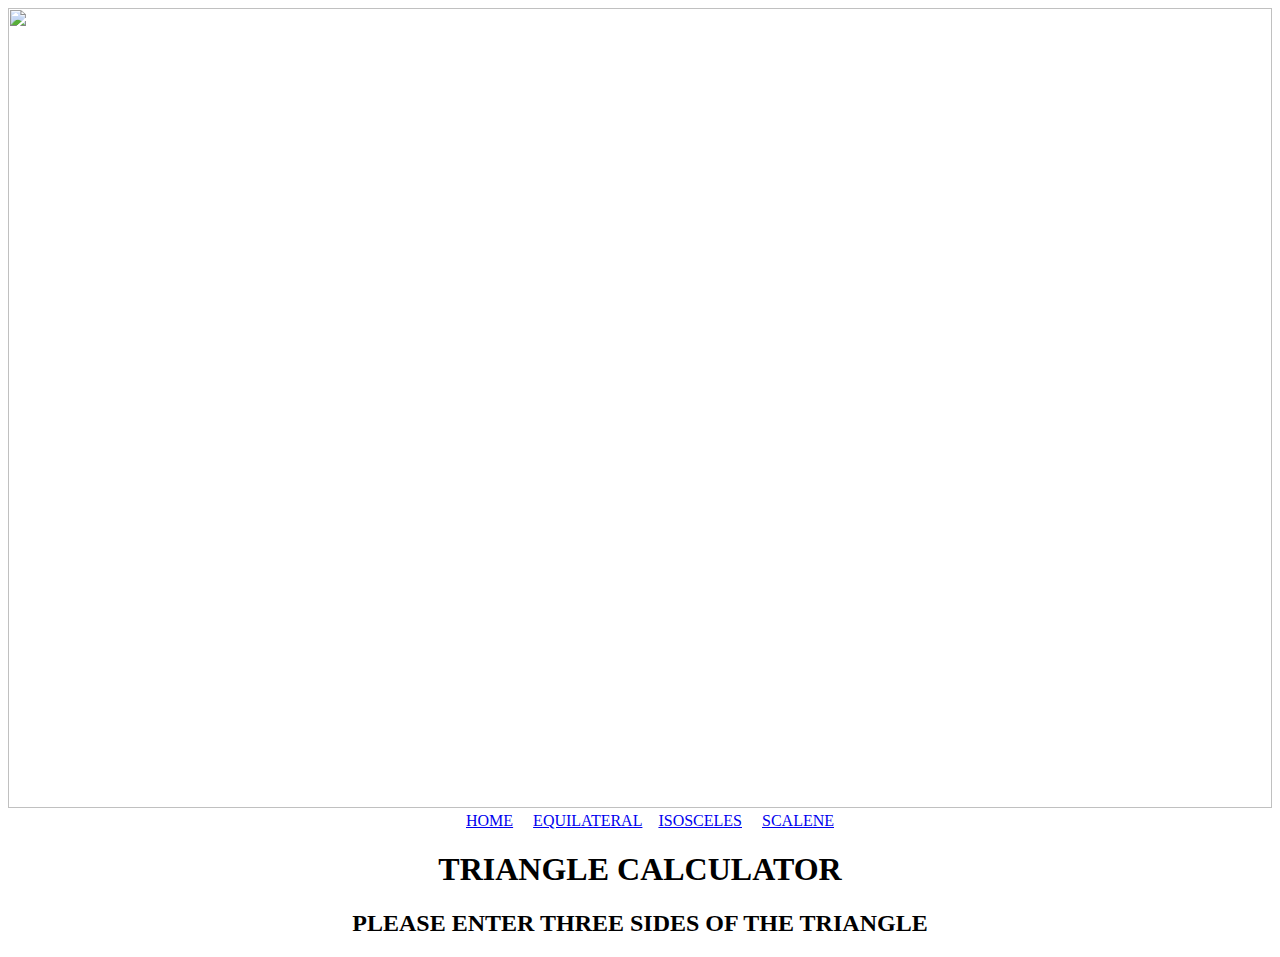
==== index.html @ 0c82f4f0 "add equi.css" ====
<!DOCTYPE html>
<html>
  <head>
    <link rel="stylesheet" href="css/styles.css" type="text/css">
    <script src="js/scrips.js" charset="utf-8"></script>
    <title></title>

  </head>
  <body onload="myLoad()">
    <div id="loader">
      <img src="load.gif" alt="" width="100%" height="800px">
    </div>
    <div class="links">
      <a href="index.html">HOME</a>  &nbsp; &nbsp;   <a href="equilateral.html"> EQUILATERAL</a>&nbsp; &nbsp;
      <a href="isosceles.html"> ISOSCELES</a> &nbsp;   &nbsp; <a href="scalene.html"> SCALENE</a>
    </div>
    <div id="title">
      <h1>TRIANGLE CALCULATOR</h1>
      <h2>PLEASE ENTER THREE SIDES OF THE TRIANGLE</h2>
    </div>

    <div style="display:none;" id="content" class="input">
      SIDE1:<input type="text" name="Enter side 1" value="" id="a"> <br><br>
      SIDE2:<input type="text" name="Enter side 1" value="" id="b"> <br><br>
      SIDE3:<input type="text" name="Enter side 1" value="" id="c"> <br><br>

      <button onclick="create(parseFloat(document.getElementById('a').value),parseFloat(document.getElementById('b').value)
      ,parseFloat(document.getElementById('c').value))">SUBMIT</button>

    </div>

  <script type="text/javascript">

    function myLoad(){
      var test = setTimeout(loadpage,1000)

    }
    function loadpage(){
      document.getElementById("content").style.display = "block";
      document.getElementById("loader").style.display = "none";
    }
  </script>
  </body>

</html>
---- css/styles.css ----
.input{
  text-align: center;
  border: 2px;
  margin: 20px;
  padding: 20px;
  position: relative;

}
#loader {
  background-size: cover;

}
#title {
  text-align: center;
  animation-name: swip;
  animation-duration: 1s;
  position: relative;
}
@keyframes swip {
  from{bottom: -100px;opacity: 0;}
    to{bottom: 0px;opacity: 1;}
}
.links {
  text-align: center;
  border: 2px;
  margin-left: 20px

}
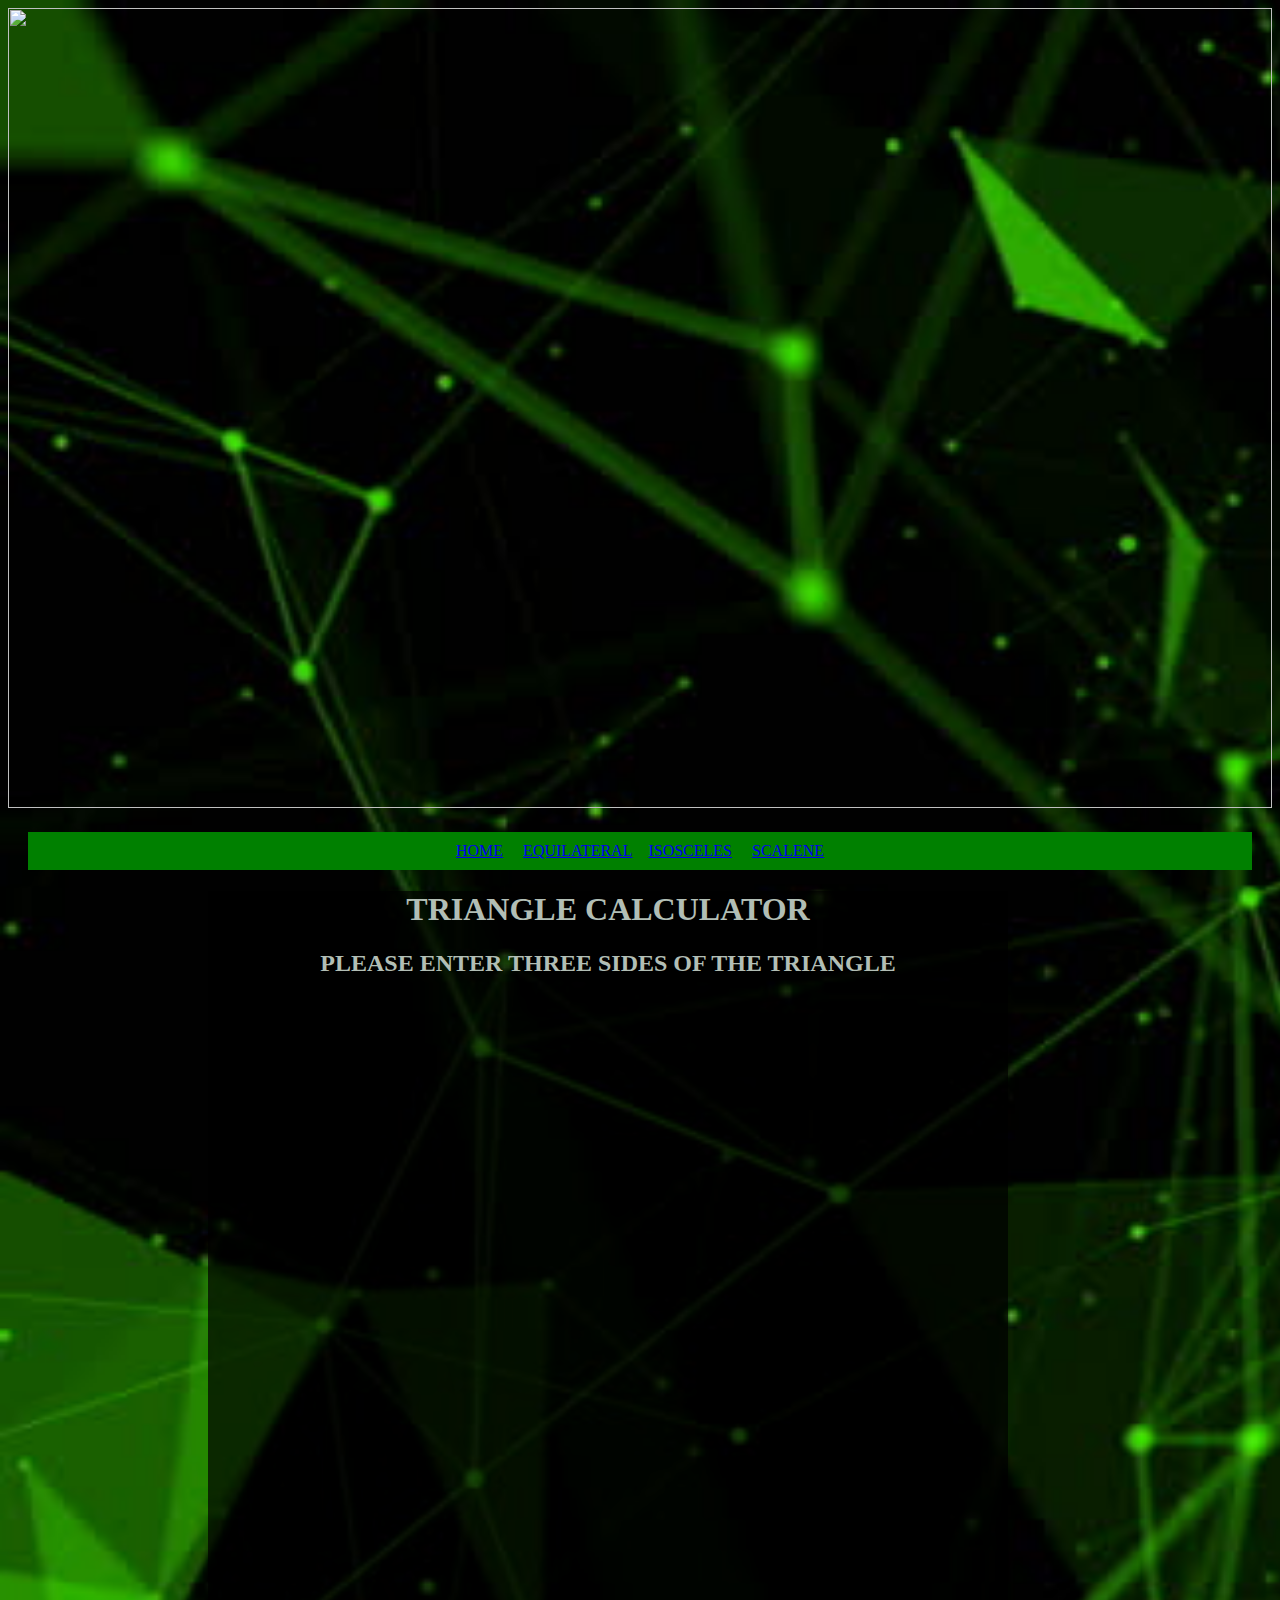
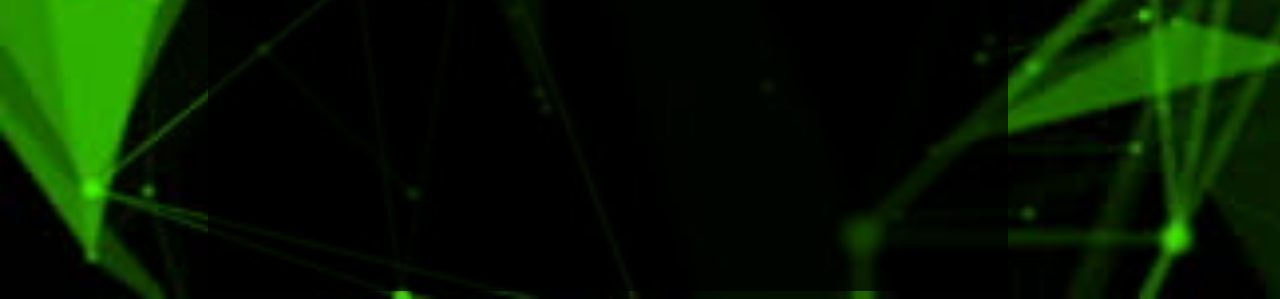
==== commit 4fbbee96: "add isos styls" ====
--- a/index.html
+++ b/index.html
@@ -14,20 +14,32 @@
       <a href="index.html">HOME</a>  &nbsp; &nbsp;   <a href="equilateral.html"> EQUILATERAL</a>&nbsp; &nbsp;
       <a href="isosceles.html"> ISOSCELES</a> &nbsp;   &nbsp; <a href="scalene.html"> SCALENE</a>
     </div>
-    <div id="title">
-      <h1>TRIANGLE CALCULATOR</h1>
-      <h2>PLEASE ENTER THREE SIDES OF THE TRIANGLE</h2>
+
+    <div class="backimg">
+
+      <div id="title">
+        <h1 class="mainTitle">TRIANGLE CALCULATOR</h1>
+        <h2>PLEASE ENTER THREE SIDES OF THE TRIANGLE</h2>
+      </div>
+
+      <div style="display:none;" id="content" class="input">
+        SIDE1:<input type="text" name="Enter side 1" value="" id="a"> <br><br>
+        SIDE2:<input type="text" name="Enter side 1" value="" id="b"> <br><br>
+        SIDE3:<input type="text" name="Enter side 1" value="" id="c"> <br><br>
+
+        <button onclick="create(parseFloat(document.getElementById('a').value),parseFloat(document.getElementById('b').value)
+        ,parseFloat(document.getElementById('c').value))">SUBMIT</button>
+        <div class="text">
+          <p>A triangle is a closed three-sided, three-angled figure, and is the simplest example <br>
+            of what mathematicians call polygons (figures having many sides). Triangles are among <br>
+            the most important objects studied in mathematics owing to the rich mathematical theory <br>
+            built up around them in Euclidean geometry and trigonometry , and also to their applicability <br>
+            in such areas as astronomy, architecture, engineering, physics, navigation, and surveying.</p>
+        </div>
+
+      </div>
     </div>
 
-    <div style="display:none;" id="content" class="input">
-      SIDE1:<input type="text" name="Enter side 1" value="" id="a"> <br><br>
-      SIDE2:<input type="text" name="Enter side 1" value="" id="b"> <br><br>
-      SIDE3:<input type="text" name="Enter side 1" value="" id="c"> <br><br>
-
-      <button onclick="create(parseFloat(document.getElementById('a').value),parseFloat(document.getElementById('b').value)
-      ,parseFloat(document.getElementById('c').value))">SUBMIT</button>
-
-    </div>
 
   <script type="text/javascript">
 
--- a/css/styles.css
+++ b/css/styles.css
@@ -11,6 +11,7 @@
 
 }
 #title {
+  color: #B2BEB5;
   text-align: center;
   animation-name: swip;
   animation-duration: 1s;
@@ -23,6 +24,29 @@
 .links {
   text-align: center;
   border: 2px;
-  margin-left: 20px
+  margin: 20px;
+  padding: 10px;
+  background-color: #008000;
+}
+.mainTitle{
+  font-family: "luma"
+}
+.text {
+  color: #B2BEB5;
+}
+
+body {
+  background-image: url("back5.jpg");
+  background-size: cover;
+  background-repeat: no-repeat;
 
 }
+.backimg {
+  text-align: center;
+  background-color: #5DADEC;
+  background:rgba(0,0,0,0.7);
+  width: 800px;
+  height: 1000px;
+  position: relative;
+  left: 200px;
+}
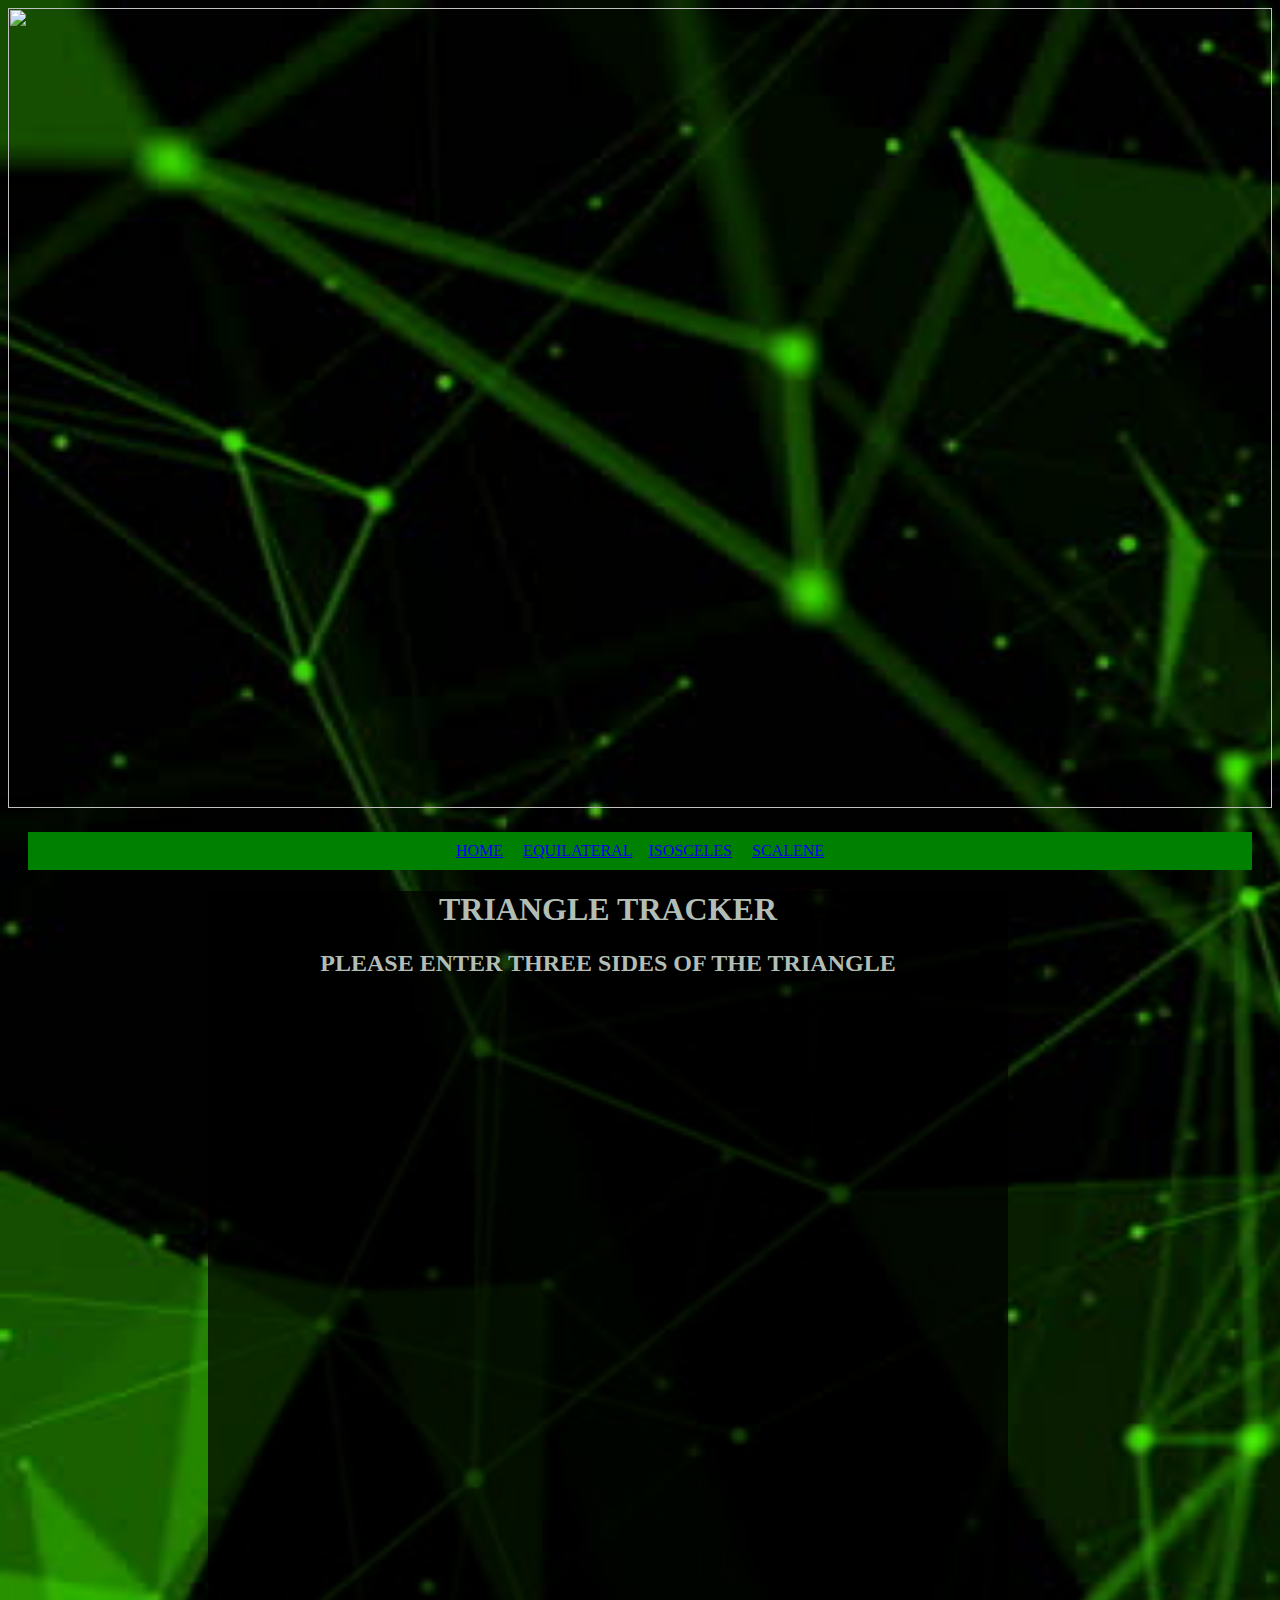
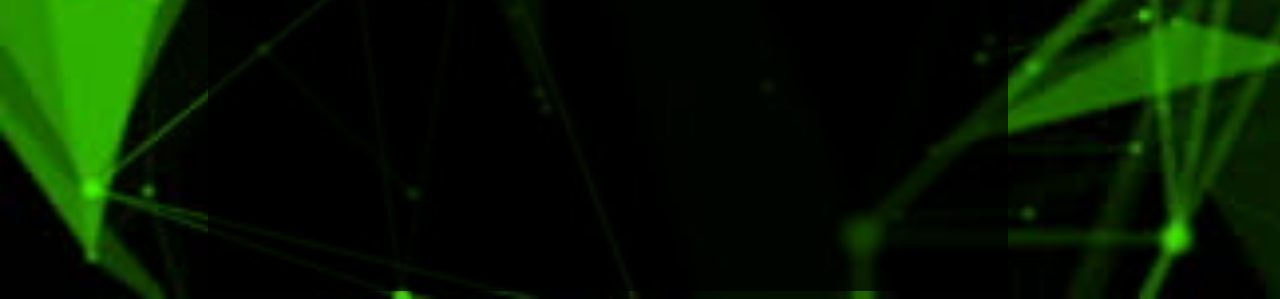
==== commit 33a4340a: "add links" ====
--- a/index.html
+++ b/index.html
@@ -18,7 +18,7 @@
     <div class="backimg">
 
       <div id="title">
-        <h1 class="mainTitle">TRIANGLE CALCULATOR</h1>
+        <h1 class="mainTitle">TRIANGLE TRACKER</h1>
         <h2>PLEASE ENTER THREE SIDES OF THE TRIANGLE</h2>
       </div>
 
@@ -44,7 +44,7 @@
   <script type="text/javascript">
 
     function myLoad(){
-      var test = setTimeout(loadpage,1000)
+      var test = setTimeout(loadpage,2000)
 
     }
     function loadpage(){
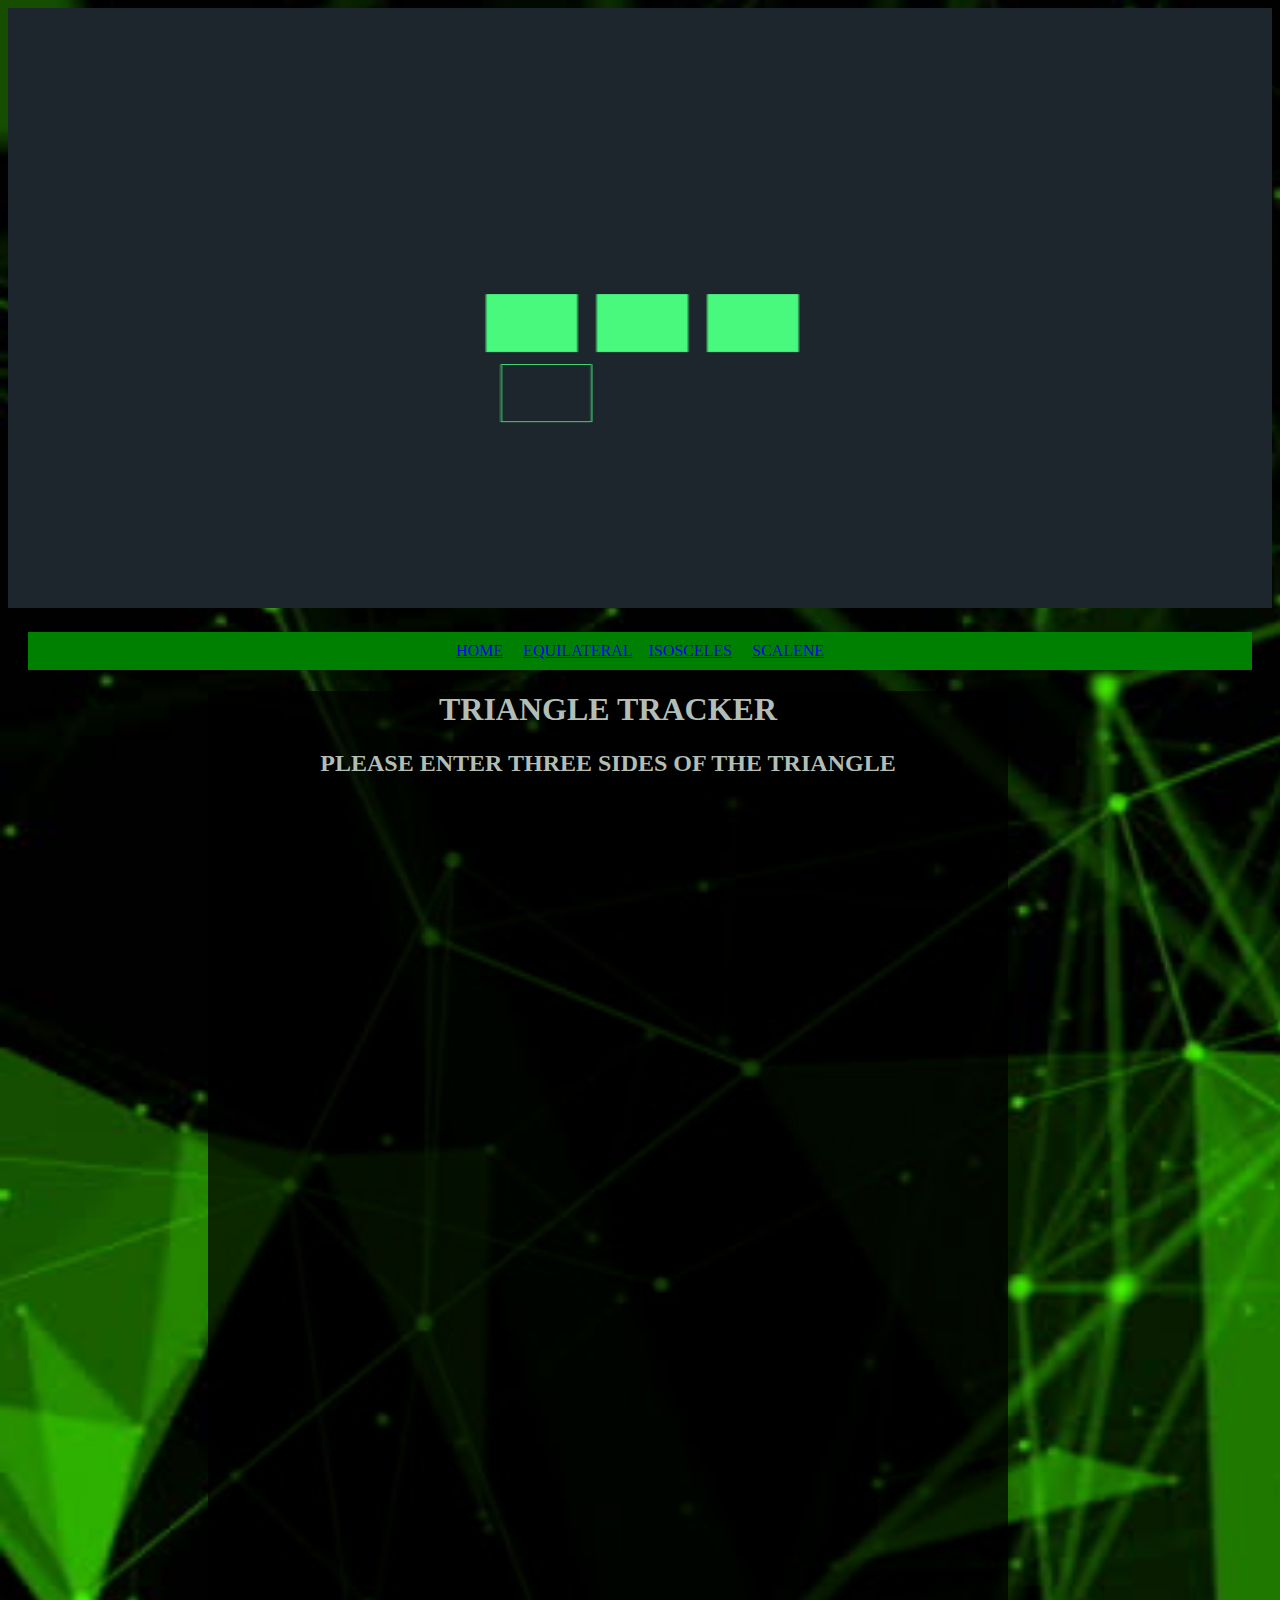
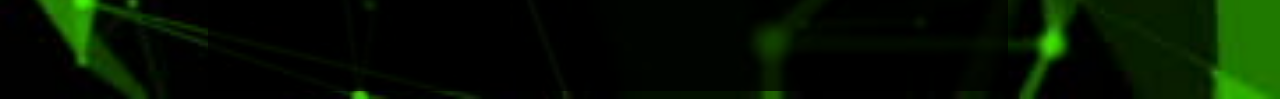
==== commit 909704d7: "change loader" ====
--- a/index.html
+++ b/index.html
@@ -8,7 +8,7 @@
   </head>
   <body onload="myLoad()">
     <div id="loader">
-      <img src="load.gif" alt="" width="100%" height="800px">
+      <img src="css/load5.gif" alt="" width="100%" height="600px">
     </div>
     <div class="links">
       <a href="index.html">HOME</a>  &nbsp; &nbsp;   <a href="equilateral.html"> EQUILATERAL</a>&nbsp; &nbsp;
@@ -23,9 +23,9 @@
       </div>
 
       <div style="display:none;" id="content" class="input">
-        SIDE1:<input type="text" name="Enter side 1" value="" id="a"> <br><br>
-        SIDE2:<input type="text" name="Enter side 1" value="" id="b"> <br><br>
-        SIDE3:<input type="text" name="Enter side 1" value="" id="c"> <br><br>
+        SIDE1:<input type="text" min="-10" name="Enter side 1" value="" id="a"> <br><br>
+        SIDE2:<input type="text" min="-10" name="Enter side 1" value="" id="b"> <br><br>
+        SIDE3:<input type="text" min="-10" name="Enter side 1" value="" id="c"> <br><br>
 
         <button onclick="create(parseFloat(document.getElementById('a').value),parseFloat(document.getElementById('b').value)
         ,parseFloat(document.getElementById('c').value))">SUBMIT</button>
@@ -44,7 +44,7 @@
   <script type="text/javascript">
 
     function myLoad(){
-      var test = setTimeout(loadpage,2000)
+      var test = setTimeout(loadpage,3000)
 
     }
     function loadpage(){
--- a/css/styles.css
+++ b/css/styles.css
@@ -14,7 +14,7 @@
   color: #B2BEB5;
   text-align: center;
   animation-name: swip;
-  animation-duration: 1s;
+  animation-duration: 5s;
   position: relative;
 }
 @keyframes swip {
@@ -45,6 +45,7 @@
   text-align: center;
   background-color: #5DADEC;
   background:rgba(0,0,0,0.7);
+  width: 800px;0.7);
   width: 800px;
   height: 1000px;
   position: relative;
